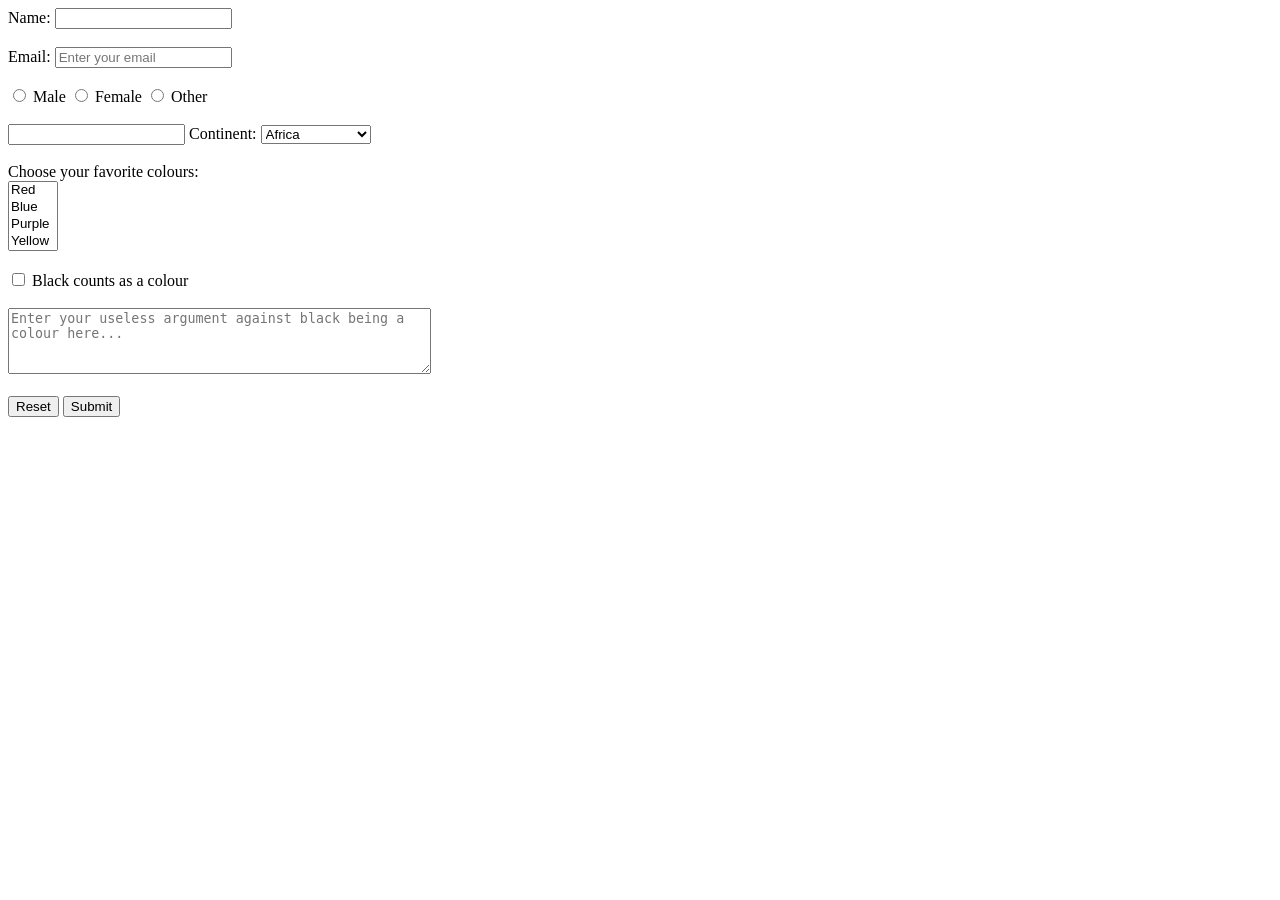
==== 26.09.30_Formulare_HTML/index.html @ 7a88c2be "Formular erstellt" ====
<!DOCTYPE html>
<html lang="en">
<head>
    <meta charset="UTF-8">
    <meta name="viewport" content="width=device-width, initial-scale=1.0">
    <title>Document</title>
</head>
<body>

    <form action="mailto:lorenzd@spengergasse.at" method="post">
        <label for="name">Name:</label>
        <input type="text" id="name" name="name" required>
        <br><br>
        <label for="email">Email:</label>
        <input type="email" id="email" name="email" placeholder="Enter your email">
        <br><br>   
        <input type="radio" id="male" name="gender" value="male">
        <label for="male">Male</label>
        <input type="radio" id="female" name="gender" value="female">
        <label for="female">Female</label>
        <input type="radio" id="other" name="gender" value="other">
        <label for="other">Other</label>
        <br><br>   
        <input type="dropdown" id="continent" name="continent">
        <label for="continent">Continent:</label>
        <select id="continent" name="continent">
            <option value="africa">Africa</option>
            <option value="asia">Asia</option>
            <option value="europe">Europe</option>
            <option value="north-america">North America</option>
            <option value="south-america">South America</option>
            <option value="oceania">Oceania</option>
            <option value="antarctica">Antarctica</option> 
        </select>
        <br><br>
        <label for="colour">Choose your favorite colours:</label>
        <br>
        <select name="colour" multiple>
            <option value="red">Red</option>
            <option value="blue">Blue</option>
            <option value="purple">Purple</option>
            <option value="yellow">Yellow</option>
            <option value="green">Green</option>
            <option value="orange">Orange</option>
            <option value="black">Black</option>
            <option value="white">White</option>
            <option value="grey">Grey</option>
        </select>
        <br><br>
        <input type="checkbox" id="blackColour" name="blackColour" value="yes">
        <label for="blackColour">Black counts as a colour</label>
        <br><br>

        <textarea name="message" rows="4" cols="50" placeholder="Enter your useless argument against black being a colour here..."></textarea>
        <br><br>
        <input type="reset" value="Reset">
        <input type="submit" value="Submit">

    </form>

    
</body>
</html>
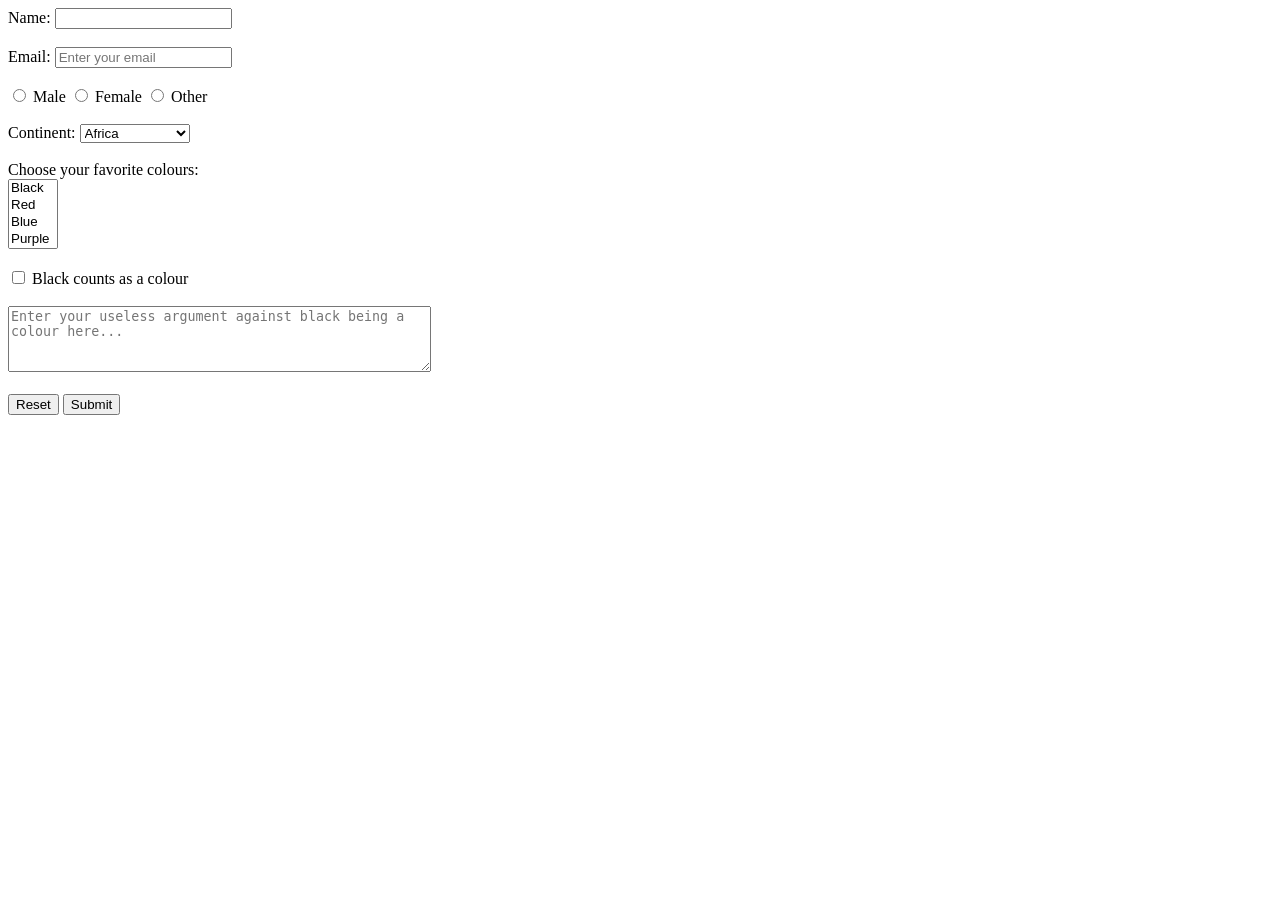
==== commit bb5be391: "Kleine Details (for example the order) geändert" ====
--- a/26.09.30_Formulare_HTML/index.html
+++ b/26.09.30_Formulare_HTML/index.html
@@ -21,7 +21,6 @@
         <input type="radio" id="other" name="gender" value="other">
         <label for="other">Other</label>
         <br><br>   
-        <input type="dropdown" id="continent" name="continent">
         <label for="continent">Continent:</label>
         <select id="continent" name="continent">
             <option value="africa">Africa</option>
@@ -36,13 +35,13 @@
         <label for="colour">Choose your favorite colours:</label>
         <br>
         <select name="colour" multiple>
+            <option value="black">Black</option>
             <option value="red">Red</option>
             <option value="blue">Blue</option>
             <option value="purple">Purple</option>
             <option value="yellow">Yellow</option>
             <option value="green">Green</option>
             <option value="orange">Orange</option>
-            <option value="black">Black</option>
             <option value="white">White</option>
             <option value="grey">Grey</option>
         </select>
@@ -55,7 +54,6 @@
         <br><br>
         <input type="reset" value="Reset">
         <input type="submit" value="Submit">
-
     </form>
 
     
